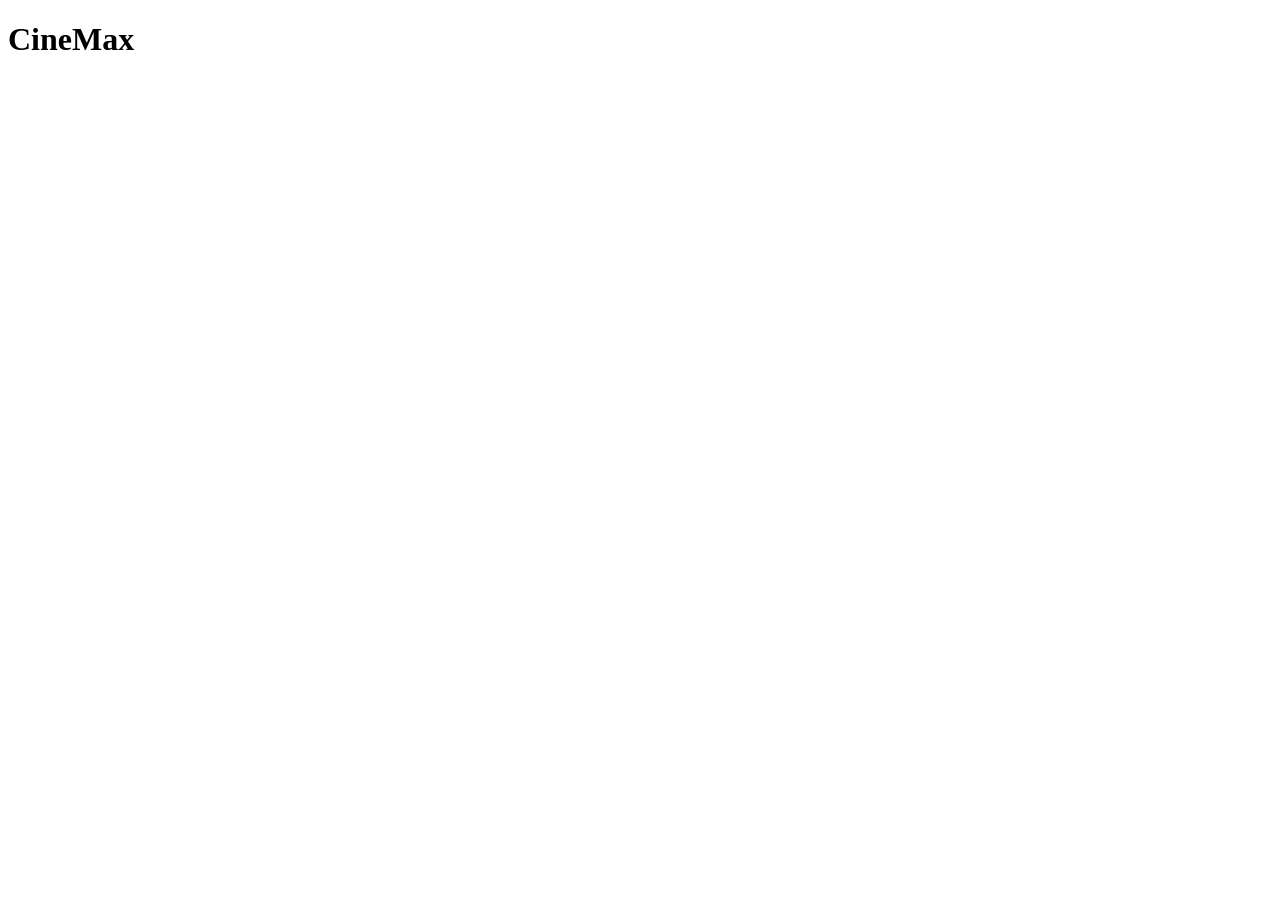
==== home.html @ 342de68a "primeiro commit" ====
<!DOCTYPE html>
<html lang="pt-br">
<head>
    <meta charset="UTF-8">
    <meta name="viewport" content="width=device-width, initial-scale=1.0">
    <title>CineMax</title>
</head>
<body>
    <h1>CineMax</h1>
    
</body>
</html>
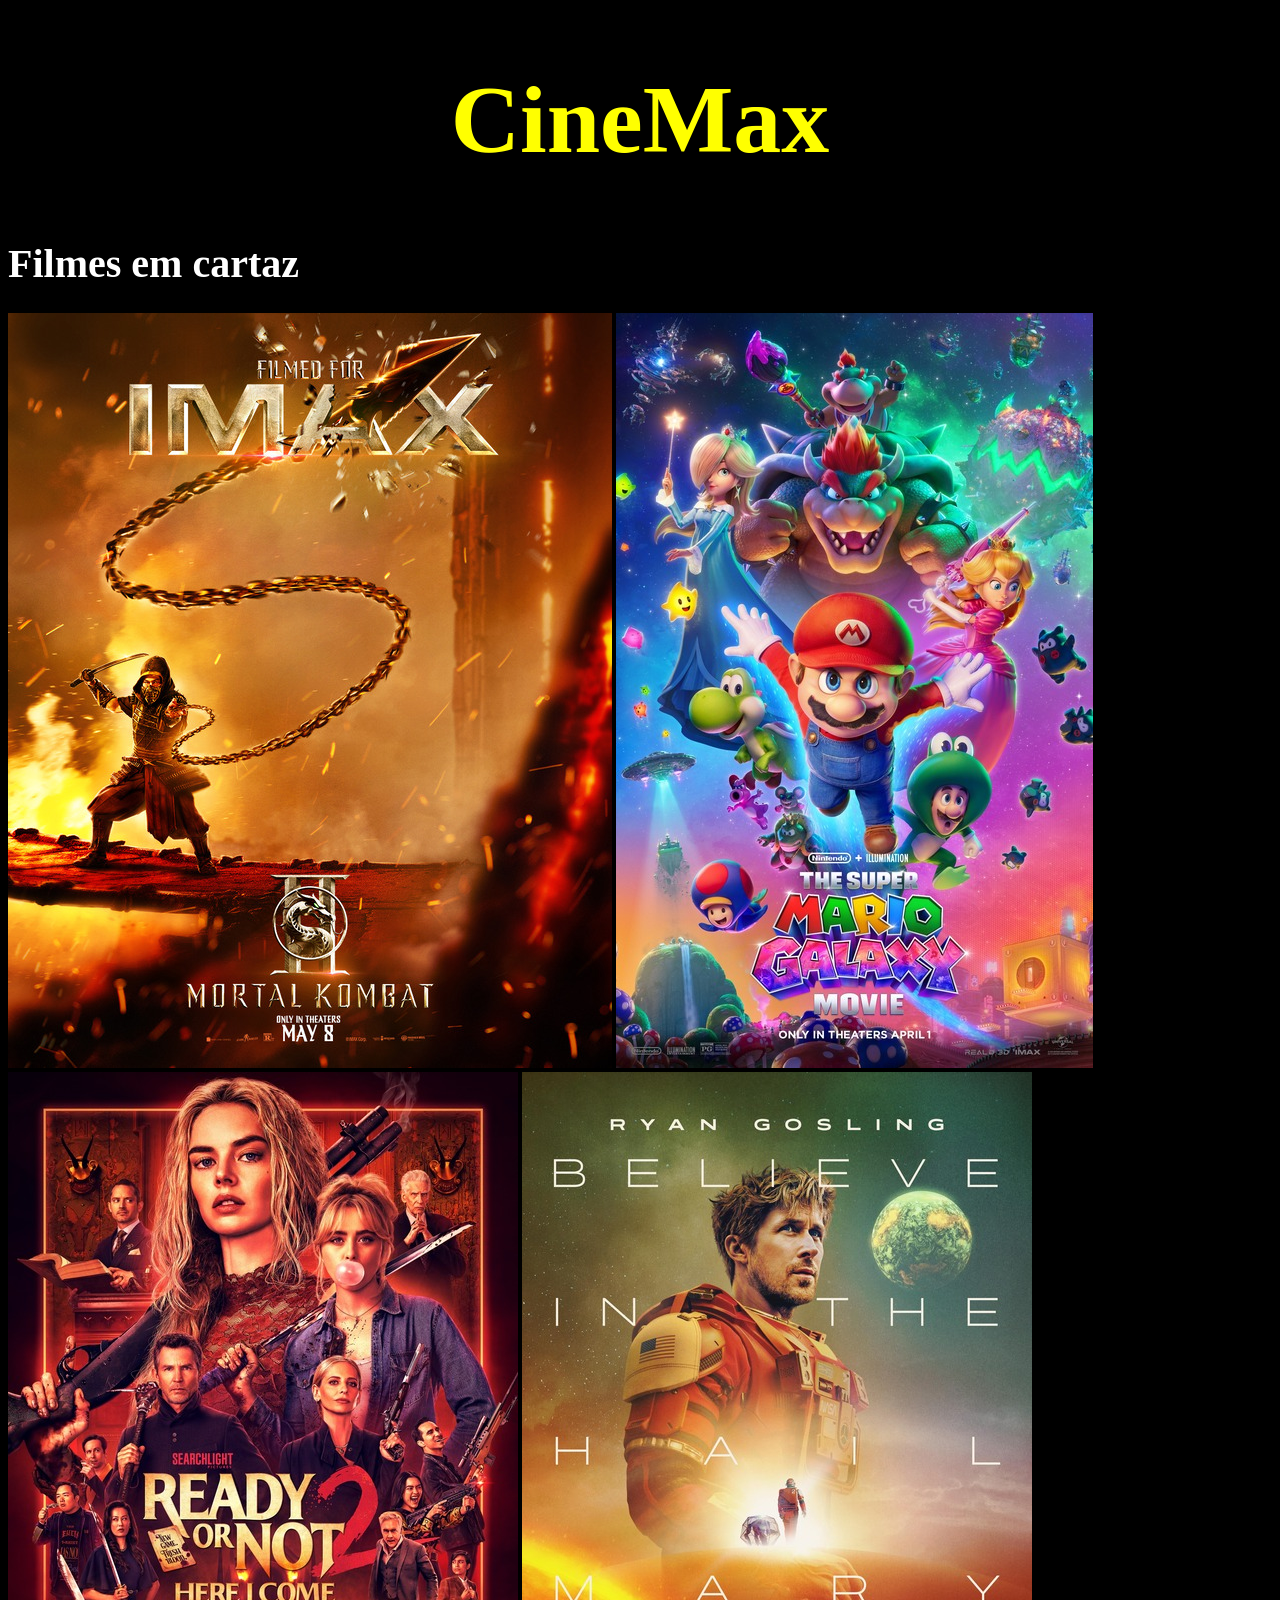
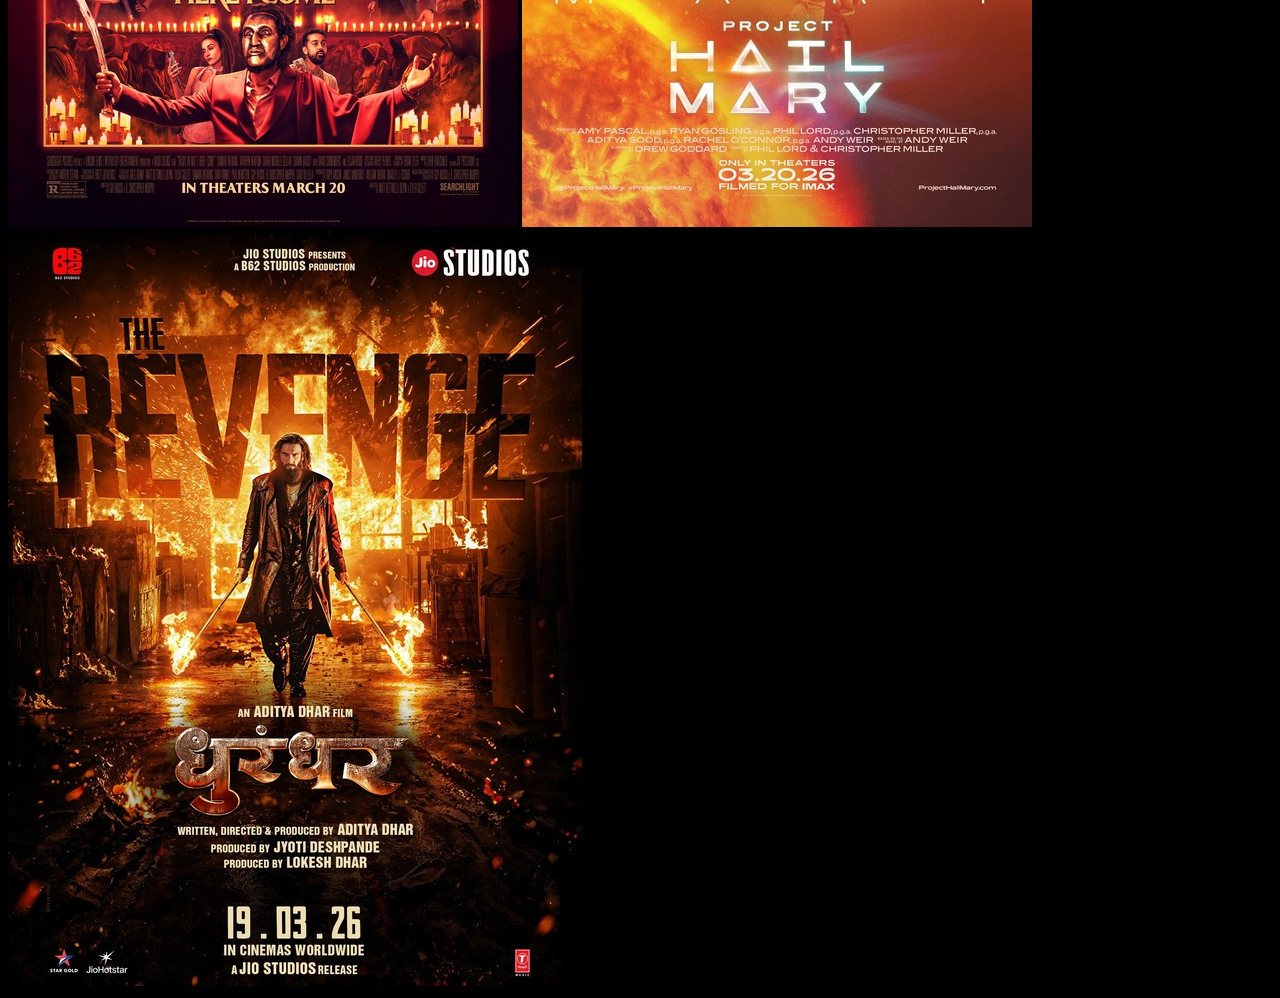
==== commit c6dde7e6: "Adicionando html" ====
--- a/home.html
+++ b/home.html
@@ -5,8 +5,17 @@
     <meta name="viewport" content="width=device-width, initial-scale=1.0">
     <title>CineMax</title>
 </head>
-<body>
-    <h1>CineMax</h1>
+<body style="background-color: black;">
+    <nav>
+        
+    </nav>
+    <h1 style="color: yellow; font-size:600%; text-align:center;">CineMax</h1>
+    <h1 style="color: white; font-size:250%;">Filmes em cartaz</h3>
+        <img src="uploads\mortal_kombat.jpg" alt="">
+        <img src="uploads\super_mario_galaxy.jpg" alt="">
+        <img src="uploads\ready_or_not_here_i_come.jpg" alt="">
+        <img src="uploads\project_hail_mary.jpg" alt="">
+        <img src="uploads\dhurandhar_the_revenge.jpg" alt="">
     
 </body>
 </html>
